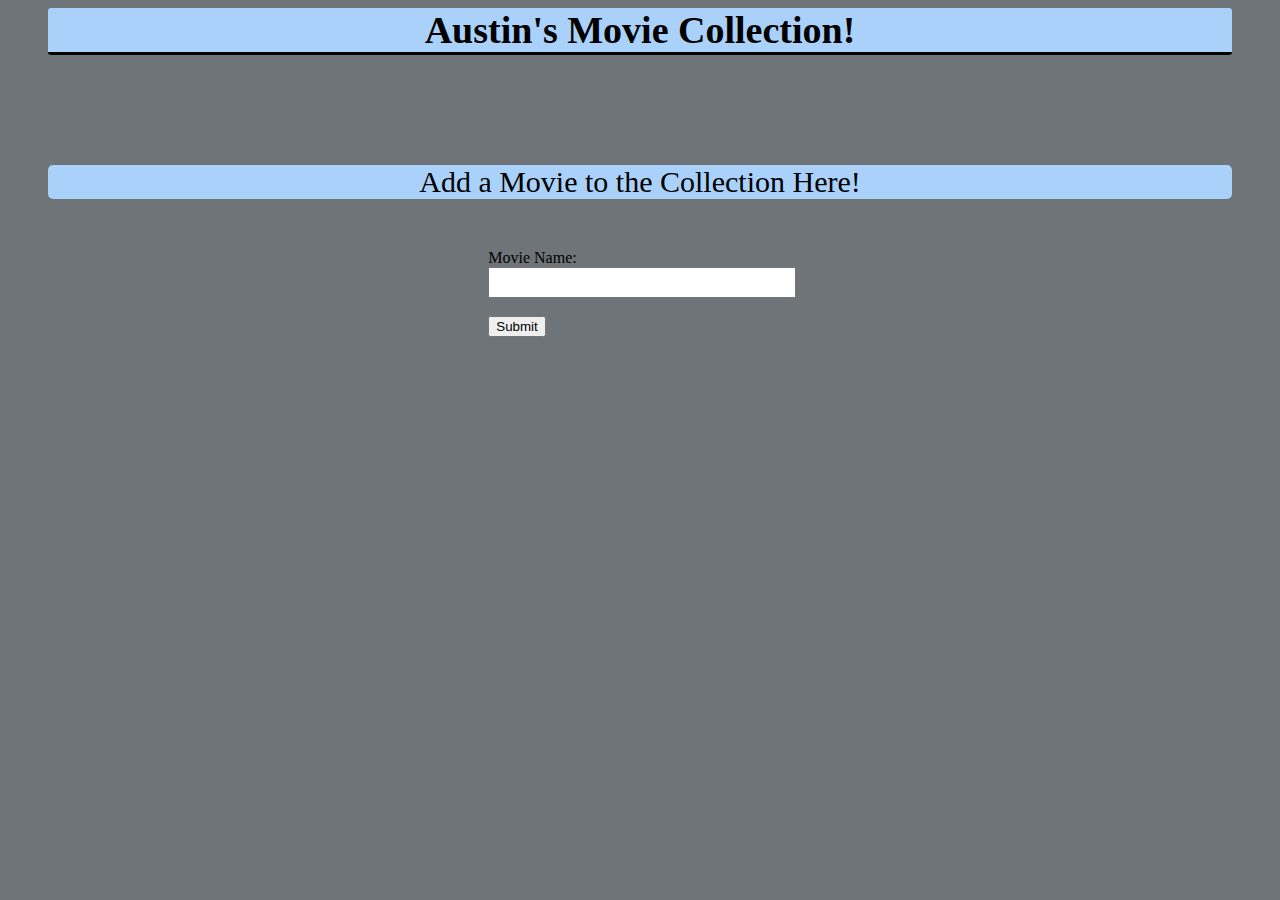
==== addmovie.html @ 5a65daee "Added add movie page and some rough logic" ====
<!DOCTYPE html>
<html lang="en">
<head>
    <meta charset="UTF-8">
    <meta name="viewport" content="width=device-width, initial-scale=1.0">
    <meta http-equiv="X-UA-Compatible" content="ie=edge">
    <title>Add a Movie to The Collection</title>

    <link rel="stylesheet" href="addmovie.css">
    <script src='https://cdnjs.cloudflare.com/ajax/libs/jquery/3.2.1/jquery.min.js'></script>

</head>
<body>
    
<div class= "grid-container">

    <div class= "header">Austin's Movie Collection!</div>
    <div class= "header2">Add a Movie to the Collection Here!</div>
    <div class= "search">

        <form action="">

            Movie Name: <br>
            <input type="text" class="input1" id= "addThisMovie">
            <br>
            <br>
            <input type="submit" class="Submit" id="addMovie">

        </form>

    </div>


</div>

</body>
<script src="addMovie.js"></script>

</html>
---- addmovie.css ----
body {
    background-color: #6F7479;
}

.grid-container {
    display: grid;
    grid-template-columns: auto auto auto auto;
    grid-gap: 30px;
}

.header {
    font-size: 38px;
    font-family: 'Times New Roman', Times, serif;
    font-weight: bold;
    grid-area: 1 / 1 / span 1 / span 4;
    text-align: center;
    background-color: #A9D1FA;
    border-bottom: 3px;
    /* border-style: outset; */
    border-bottom-style: solid;
    border-bottom-color: black;
    border-radius: 3px;
    margin-left: 40px;
    margin-right: 40px;
}

.search {
    grid-area: 3 / 3 / span 1 / span 1; 
    margin-left: -100px;    
}

.header2 {
    grid-area: 2 / 1 / span 1 / span 4;
    text-align: center;
    margin-top: 80px;
    margin-bottom: 20px;
    font-size: 30px;
    font-family: 'Times New Roman', Times, serif;
    text-align: center;
    border: 3px;
    /* border-style: outset; */
    border-radius: 5px;
    background-color: #A9D1FA;
    margin-left: 40px;
    margin-right: 40px;
}

.input1 {
    width: 300px;
    height: 25px;
    font-size: 18px;
    font-family: 'Times New Roman', Times, serif;
    font-weight: bold;
}
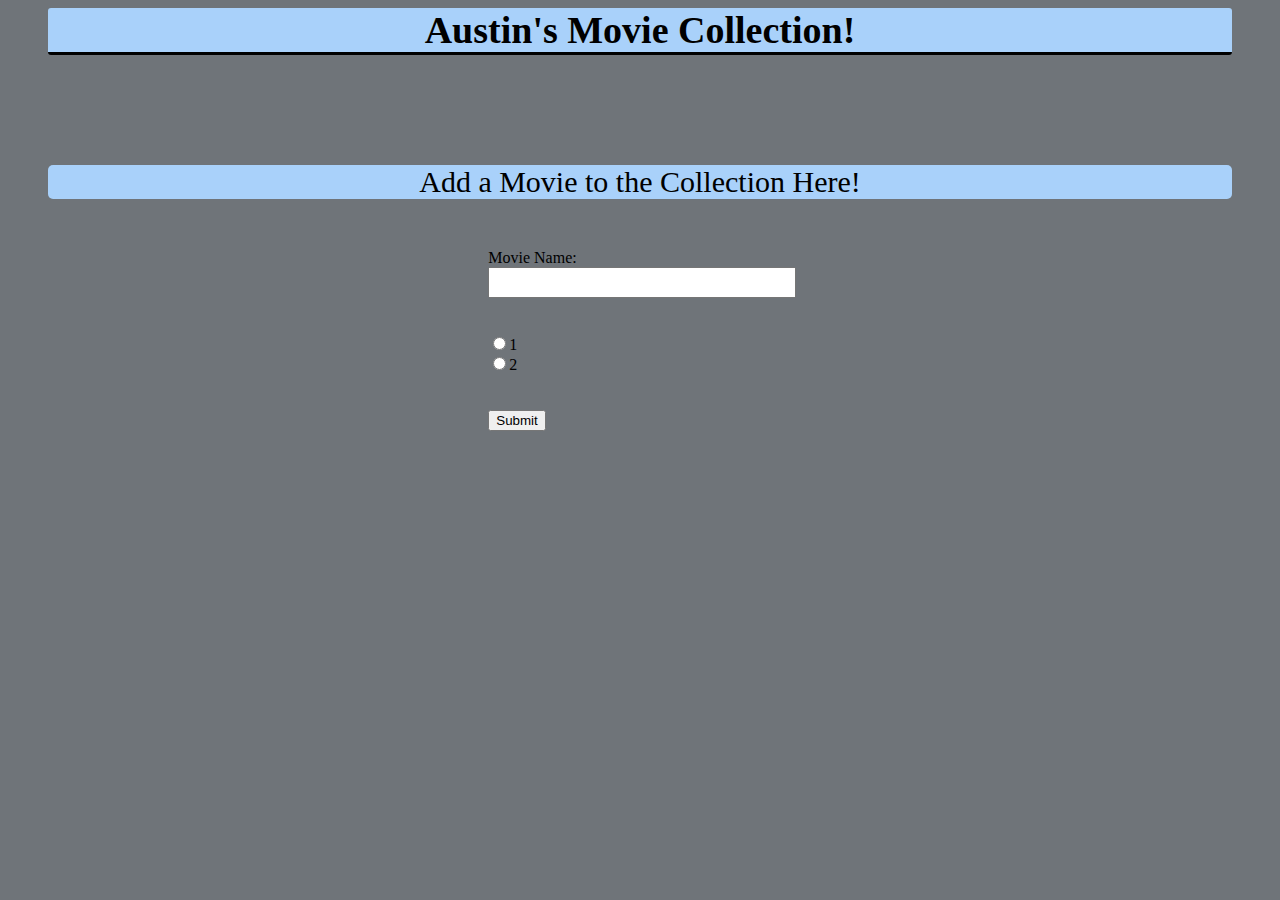
==== commit a30ab3e3: "Working on rating value." ====
--- a/addmovie.html
+++ b/addmovie.html
@@ -1,5 +1,6 @@
 <!DOCTYPE html>
 <html lang="en">
+
 <head>
     <meta charset="UTF-8">
     <meta name="viewport" content="width=device-width, initial-scale=1.0">
@@ -10,21 +11,29 @@
     <script src='https://cdnjs.cloudflare.com/ajax/libs/jquery/3.2.1/jquery.min.js'></script>
 
 </head>
+
 <body>
-    
-<div class= "grid-container">
 
-    <div class= "header">Austin's Movie Collection!</div>
-    <div class= "header2">Add a Movie to the Collection Here!</div>
-    <div class= "search">
+    <div class="grid-container">
 
-        <form action="">
+        <div class="header">Austin's Movie Collection!</div>
+        <div class="header2">Add a Movie to the Collection Here!</div>
+        <div class="search">
 
-            Movie Name: <br>
-            <input type="text" class="input1" id= "addThisMovie">
+            <form action="" id="addMovieForm">
+
+                Movie Name:
+                <br>
+                <input type="text" class="input1" id="addThisMovie">
+                <br>
+                <br>
+                <span id="slider_value2"></span>
+                <br>
+                <input type="radio" name="rating" value="1">1 <br>
+                <input type="radio" name="rating" value="2">2 <br>
             <br>
             <br>
-            <input type="submit" class="Submit" id="addMovie">
+            <input type="submit" class="Submit " id="addMovie ">
 
         </form>
 
@@ -34,6 +43,6 @@
 </div>
 
 </body>
-<script src="addMovie.js"></script>
+<script src="addMovie.js "></script>
 
 </html>--- a/addmovie.css
+++ b/addmovie.css
@@ -51,4 +51,8 @@
     font-size: 18px;
     font-family: 'Times New Roman', Times, serif;
     font-weight: bold;
+}
+
+#slider_value2 {
+    margin-left: 90px;
 }